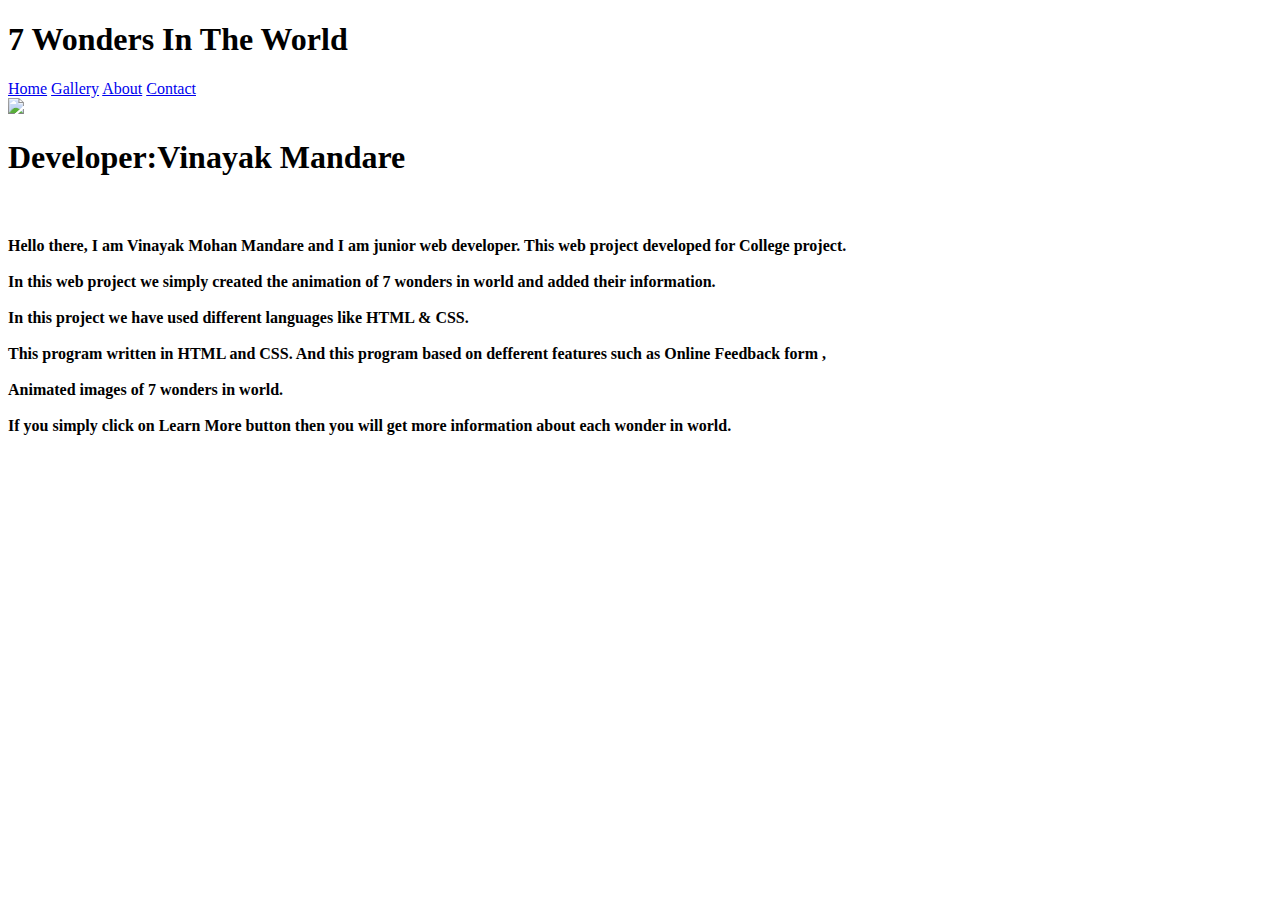
==== about.html @ a2cd2603 "Add files via upload" ====
<!DOCTYPE html>
<html>
<head>
	<title>About-7 Wonders In The World</title>
	<link rel="stylesheet" type="text/css" href="css/mycss.css">
	
    <link rel="preconnect" href="https://fonts.gstatic.com">
<link href="https://fonts.googleapis.com/css2?family=Josefin+Sans:wght@100;400&display=swap" rel="stylesheet">
 <link rel="stylesheet"href="https://cdnjs.cloudflare.com/ajax/libs/animate.css/4.1.1/animate.min.css">
</head>
<body>
	<header>
		
		<nav>
			<div class="logo"><h1 class="animate__heartBeat">
			     7 Wonders In The World</h1></div>
			<div class="menu">
				<a href="index.html">Home</a>
				<a href="gallery.html">Gallery</a>
				<a href="about.html" id="activepage">About</a>
				<a href="contact.html">Contact</a>
			</div>
			</nav>
	</header>
	<div class="logo">
	<img src="../7 wonders in the world/Images/IMG_20180826_121225_HDR.jpg">

	<br><h1>Developer:Vinayak Mandare</h1>
	<br>

	<h4>Hello there, I am Vinayak Mohan Mandare and I am junior web developer. This web project developed for College project.
	   <br><br> In this web project we simply created the animation of 7 wonders in world and added their information. <br><br> In this project we 
	   have used different languages like HTML & CSS.<br> <br>This program written in HTML and CSS. And this program based on defferent features such as Online Feedback form ,<br><br> Animated images of 7 wonders in world. <br><br>If you simply click on Learn More button then you will get more information about each wonder in world. </h4>
</body>
<link rel="stylesheet" type="text/css" href="css/about.css">
</html>
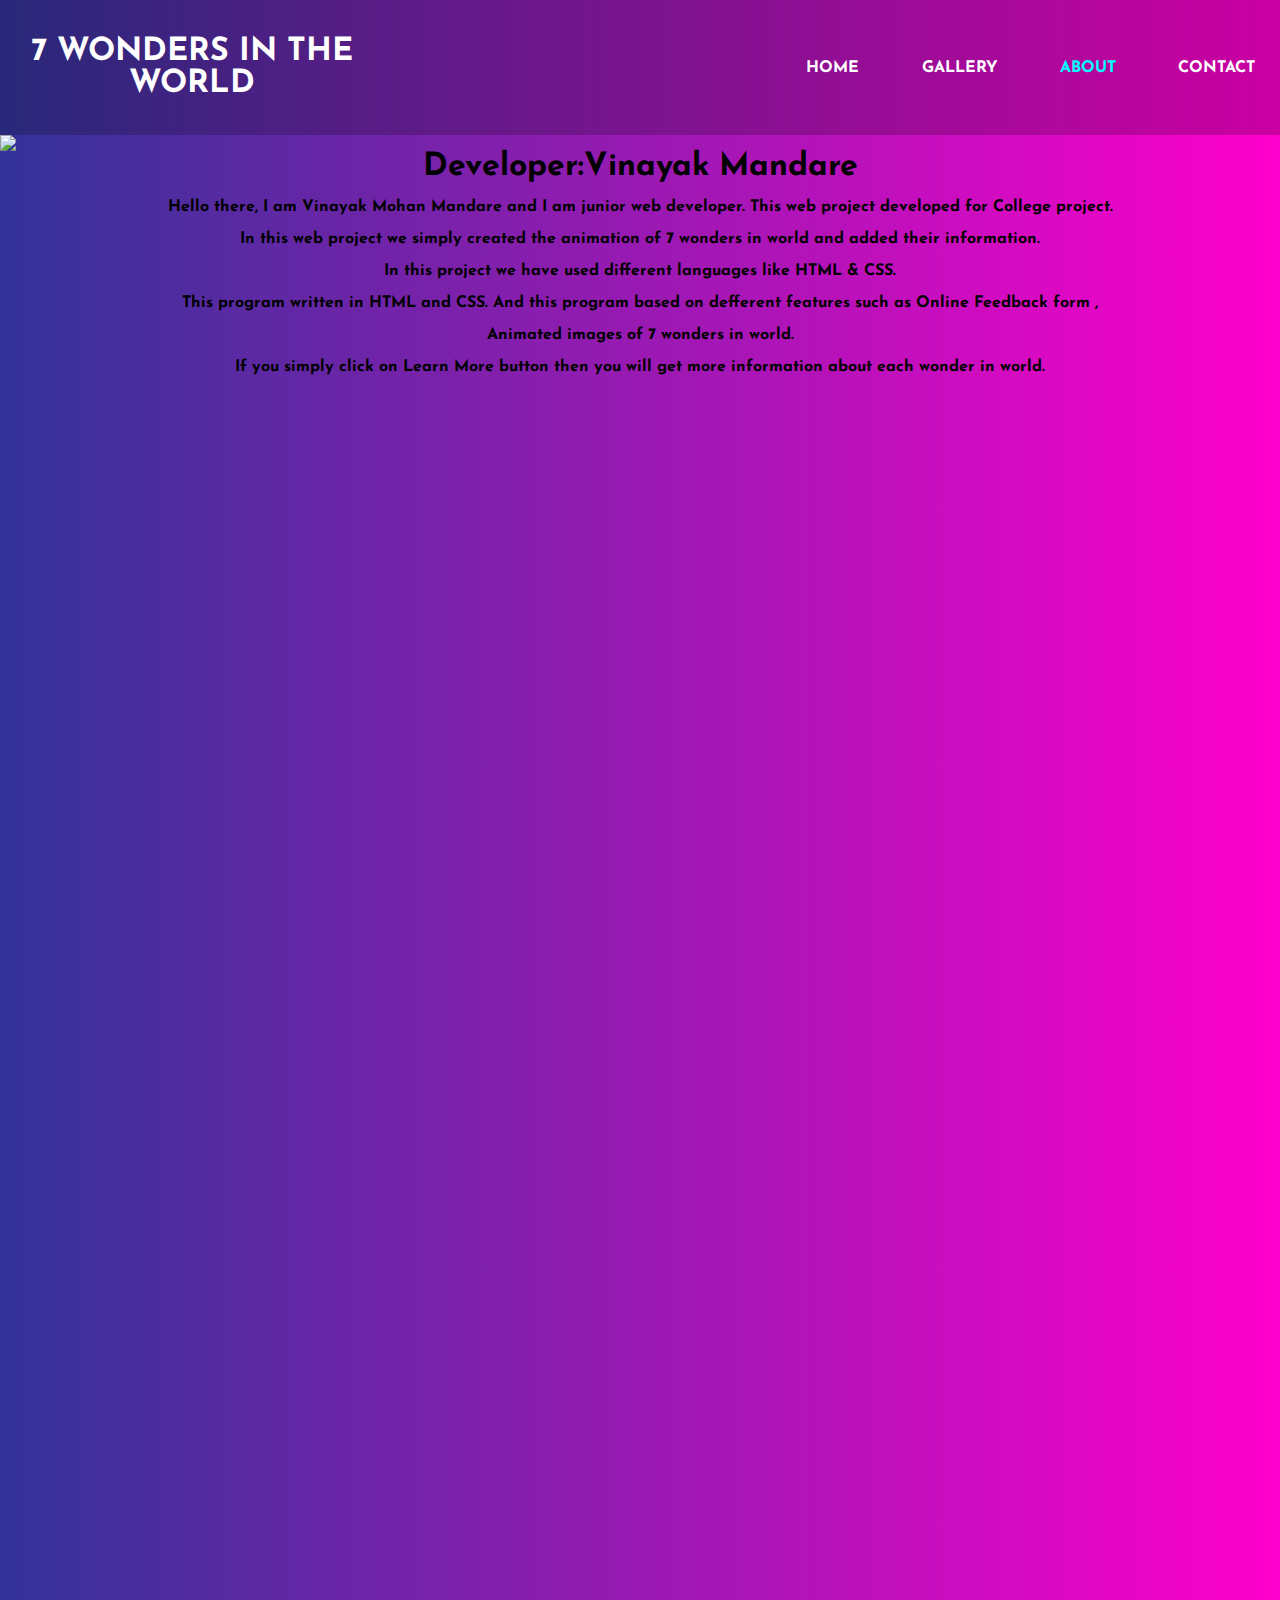
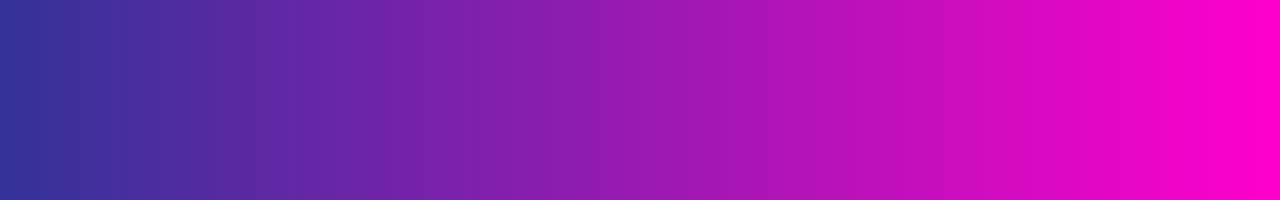
==== commit 5d81433e: "Update about.html" ====
--- a/about.html
+++ b/about.html
@@ -2,7 +2,7 @@
 <html>
 <head>
 	<title>About-7 Wonders In The World</title>
-	<link rel="stylesheet" type="text/css" href="css/mycss.css">
+	<link rel="stylesheet" type="text/css" href="mycss.css">
 	
     <link rel="preconnect" href="https://fonts.gstatic.com">
 <link href="https://fonts.googleapis.com/css2?family=Josefin+Sans:wght@100;400&display=swap" rel="stylesheet">
@@ -23,7 +23,7 @@
 			</nav>
 	</header>
 	<div class="logo">
-	<img src="../7 wonders in the world/Images/IMG_20180826_121225_HDR.jpg">
+	<img src="7 wonders in the world/Images/IMG_20180826_121225_HDR.jpg">
 
 	<br><h1>Developer:Vinayak Mandare</h1>
 	<br>
@@ -32,5 +32,5 @@
 	   <br><br> In this web project we simply created the animation of 7 wonders in world and added their information. <br><br> In this project we 
 	   have used different languages like HTML & CSS.<br> <br>This program written in HTML and CSS. And this program based on defferent features such as Online Feedback form ,<br><br> Animated images of 7 wonders in world. <br><br>If you simply click on Learn More button then you will get more information about each wonder in world. </h4>
 </body>
-<link rel="stylesheet" type="text/css" href="css/about.css">
-</html>+<link rel="stylesheet" type="text/css" href="about.css">
+</html>
--- a/mycss.css
+++ b/mycss.css
@@ -0,0 +1,133 @@
+*{
+
+	margin: 0;padding: 0;box-sizing: border-box;
+	font-family: 'Josefin Sans', sans-serif;
+}
+#backgroundAnimation{
+	width:100%;height: 100vh;
+	animation: background_animation 14s infinite linear;
+	
+    background-size: cover;
+}
+@keyframes background_animation{
+
+        0%{ background-image:linear-gradient(rgba(0,0,0,0.3),rgba(0,0,0,0.3)), url('Taj-Mahal-Agra-India.jpg');}
+     	16.67% {background-image:linear-gradient(rgba(0,0,0,0.3),rgba(0,0,0,0.3)), url('statue-Christ-the-Redeemer-Rio-de-Janeiro.jpg');}
+     	33.34%{background-image:linear-gradient(rgba(0,0,0,0.3),rgba(0,0,0,0.3)), url('Machu-Picchu.jpg');}
+     	50%{background-image:linear-gradient(rgba(0,0,0,0.3),rgba(0,0,0,0.3)), url('Khaznah-Petra-Jordan.jpg');}
+     	66.68%{background-image:linear-gradient(rgba(0,0,0,0.3),rgba(0,0,0,0.3)), url('El-Castillo-pyramid-plaza-Toltec-state-Yucatan.jpg');}
+     	83.3%{background-image:linear-gradient(rgba(0,0,0,0.3),rgba(0,0,0,0.3)), url('Colosseum-Rome-Italy.jpg');}
+        100%{background-image:linear-gradient(rgba(0,0,0,0.3),rgba(0,0,0,0.3)), url('Great-Wall-of-China-Beijing.jpg');}
+        
+ 
+}
+nav{
+	width: 100%;height: 15vh;
+	background-color:rgb(0,0,0,0.2);
+	color: white;display: flex;justify-content: space-between;
+	align-items: center;text-transform: uppercase;
+	}
+	nav .logo{
+		width: 30%;text-align: center;
+	}
+	nav .menu{
+		width: 40%;
+		display:flex;justify-content: space-around;
+	}
+	nav .menu a{
+		width: 25%;
+		text-decoration: none;color: white;
+		font-weight: bolder;
+	}
+     #activepage{
+		color:  #00ffff;
+	}
+	main{
+		width:100%;
+		height: 85vh;
+		display: flex;
+		justify-content: center;
+		align-items: center;
+		text-align: center;
+	}
+	section h3{
+		font-size: 55px; font-weight: 500;letter-spacing: 3px;
+		text-shadow: 2px 2px 2px black;
+	}
+    section h1{
+		margin: 30px 0 20px 0;
+		font-size: 60px;
+		font-weight: 500;
+		text-shadow: 2px 2px 5px black;
+		text-transform: uppercase;
+	}
+	section p{
+    	font-size: 25px;
+    	word-spacing: 2px;
+    	margin-bottom: 25px;
+    	text-shadow: 1px 2px 1px black;
+    }
+    section a{
+     	padding:12px 30px;
+     	border-radius: 4px;
+     	outline: none;
+     	text-transform: uppercase;
+     	font-size: 13px;
+     	font-weight: 500;
+     	text-decoration: none;
+     	letter-spacing: 1px;
+     	transition: all .5s ease;
+     }
+
+     section .btnone{
+     	/*background-color: #00b894;*/
+     	background-color:#00b894;
+     	color:#000;
+     	
+     }
+      .btnone:hover{
+      	background-color: #fff;
+     	color:#000;
+     	
+      }
+
+     section .btntwo{
+     	background-color: #00b894;
+     	color: #000;
+     }
+     .btntwo:hover{
+     	background-color: #fff;
+     	color:#000;
+     	
+
+     }
+ section .btnthree{
+     	background-color: #00b894;
+     	color: #000;
+     }
+     .btnthree:hover{
+     	background-color: #fff;
+     	color:#000;
+     	
+
+     }
+     
+     .change_content:after{
+     	content: '';
+     	animation: changetext 14s infinite linear;
+     	color: #00b894;
+     }
+
+     @keyframes changetext{
+     	0%{content: "Taj Mahal Agra India";}
+     	16.67% {content:"Christ the Redeemer";}
+     	33.34%{content: "Machu-Picchu";}
+     	50%{content:"Petra-Jordan";}
+     	66.68%{content:"El Castillo pyramid plaza Toltec state Yucatan ";}
+     	83.3%{content:"Colosseum Rome Italy";}
+        100%{content: "Great Wall of China Beijing";}
+        
+ }
+
+
+     
--- a/about.css
+++ b/about.css
@@ -0,0 +1,14 @@
+ body{
+
+    height: 200vh;
+    background: linear-gradient(to right,#333399,#ff00cc);
+    text-align: center;
+
+
+}
+.logo img{
+	float: left;
+	width: 200px;
+	height:auto; 
+
+}
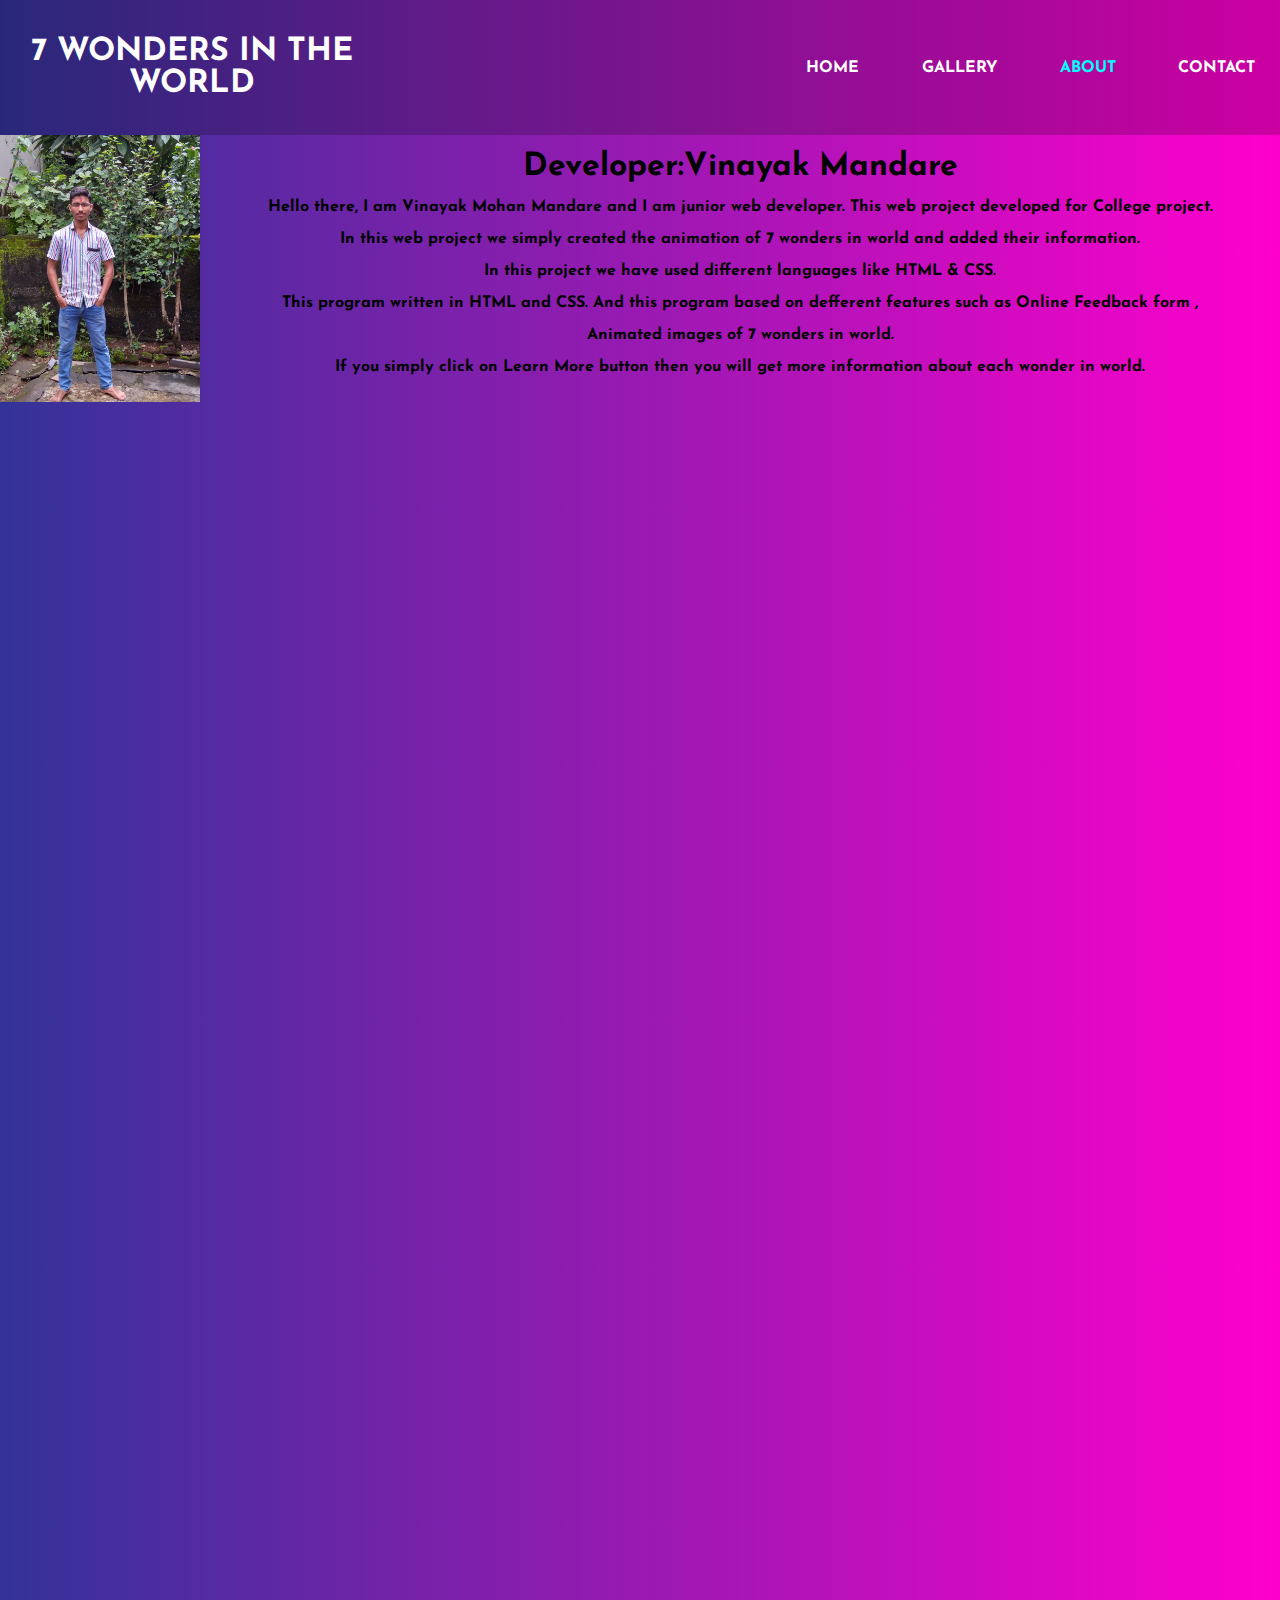
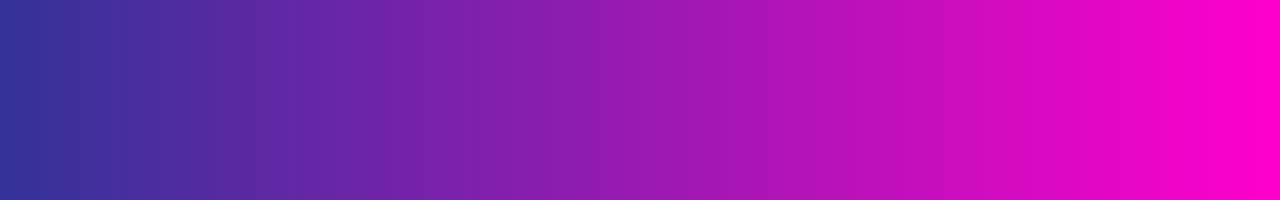
==== commit 72a56f6b: "Update about.html" ====
--- a/about.html
+++ b/about.html
@@ -23,7 +23,7 @@
 			</nav>
 	</header>
 	<div class="logo">
-	<img src="7 wonders in the world/Images/IMG_20180826_121225_HDR.jpg">
+	<img src="IMG_20180826_121225_HDR.jpg">
 
 	<br><h1>Developer:Vinayak Mandare</h1>
 	<br>
